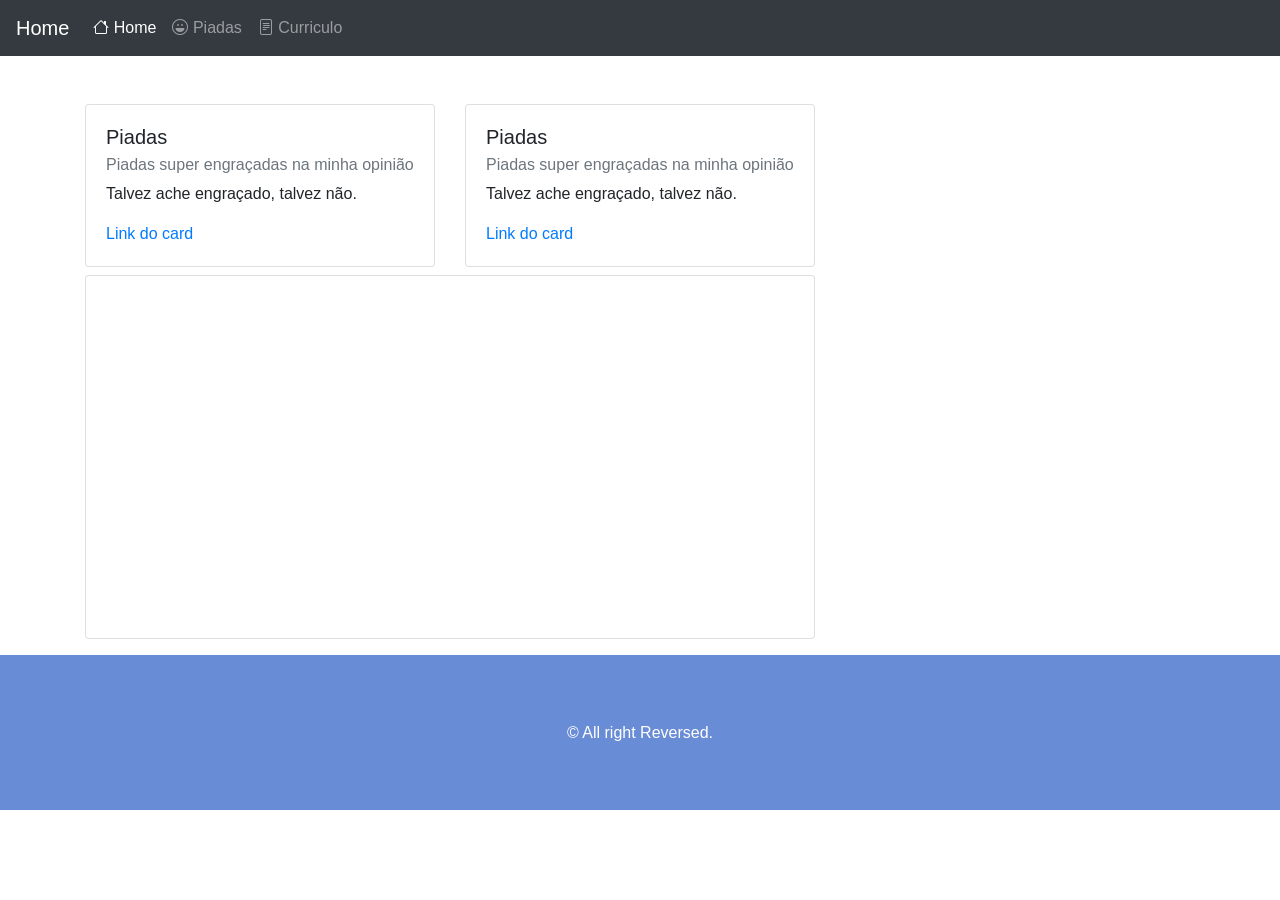
==== index.html @ 3303cbe8 "commit 02" ====
<!DOCTYPE html>
<html lang="pt-br">

<head>
    <title>Bootstrap - Aula</title>
    <meta charset="UTF-8">
    <meta name="viewport" content="width=device-width, initial-scale=1.0">
    <link rel="stylesheet" href="https://stackpath.bootstrapcdn.com/bootstrap/4.1.3/css/bootstrap.min.css"
        integrity="sha384-MCw98/SFnGE8fJT3GXwEOngsV7Zt27NXFoaoApmYm81iuXoPkFOJwJ8ERdknLPMO" crossorigin="anonymous">

    <link rel="stylesheet" href="https://cdn.jsdelivr.net/npm/bootstrap-icons@1.11.3/font/bootstrap-icons.min.css">
    <link href="css/style.css" rel="stylesheet" type="text/css" />
    <meta name="referrer" content="strict-origin-when-cross-origin">
</head>

<body>
    <nav class="navbar navbar-expand-lg navbar-dark bg-dark sticky-top">
        <a class="navbar-brand" href="index.html">Home</a>
        <button class="navbar-toggler" type="button" data-toggle="collapse" data-target="#navbarNav"
            aria-controls="navbarNav" aria-expanded="false" aria-label="Alterna navegação">
            <span class="navbar-toggler-icon"></span>
        </button>
        <div class="collapse navbar-collapse " id="navbarNav">
            <ul class="navbar-nav">
                <li class="nav-item active">
                    <a class="nav-link" href="index.html" title="Página inicial"><i class="bi bi-house"></i> Home</a>
                </li>
                <li class="nav-item">
                    <a class="nav-link" href="piadas.html" title="piadas haahah"><i class="bi bi-emoji-laughing"></i>
                        Piadas</a>
                </li>
                <li class="nav-item">
                    <a class="nav-link" href="curriculo.html" title="entre em contato"><i class="bi bi-file-text"></i> Curriculo</a>
                </li>
            </ul>
        </div>
    </nav>

    <div class="container mt-4">
        <div class="row mt-5">
            <div class="col-md-4 col-sm-12 mb-2">
                <div class="card">
                    <div class="card-body">
                        <h5 class="card-title">Piadas</h5>
                        <h6 class="card-subtitle mb-2 text-muted">Piadas super engraçadas na minha opinião</h6>
                        <p class="card-text">Talvez ache engraçado, talvez não.</p>
                        <a href="#" class="card-link">Link do card</a>
                    </div>
                </div>
            </div>
            <div class="col-md-4 col-sm-12 mb-2">
                <div class="card">
                    <div class="card-body">
                        <h5 class="card-title">Piadas</h5>
                        <h6 class="card-subtitle mb-2 text-muted">Piadas super engraçadas na minha opinião</h6>
                        <p class="card-text">Talvez ache engraçado, talvez não.</p>
                        <a href="#" class="card-link">Link do card</a>
                    </div>
                </div>
            </div>
        </div>

        <div class="row">
            <div class="col-md-8 col-sm-12 mb-3">
                <div class="card">
                    <div class="card-body">
                        <iframe width="100%" height="315"
                            src="https://www.youtube.com/embed/rJnNQBMAQv8?si=4t7P17_g7fdrrBMr"
                            title="YouTube piadas sem graça" frameborder="0"
                            allow="accelerometer; autoplay; clipboard-write; encrypted-media; gyroscope; picture-in-picture; web-share"
                            referrerpolicy="strict-origin-when-cross-origin" allowfullscreen>
                        </iframe>
                    </div>
                </div>
            </div>
        </div>
    </div>

    <!-- Footer -->
    <section id="footer">
        <div class="container">
            <div class="row">
                <div class="col-sm-12 col-md-12 mt-2 mt-sm-2 text-center text-white">
                    <p class="h6">© All right Reversed.</p>
                </div>
            </div>
        </div>
    </section>

    <!-- Scripts -->
    <script src="https://ajax.googleapis.com/ajax/libs/jquery/3.7.1/jquery.min.js"></script>
    <script src="https://cdnjs.cloudflare.com/ajax/libs/popper.js/1.14.3/umd/popper.min.js"
        integrity="sha384-ZMP7rVo3mIykV+2+9J3UJ46jBk0WLaUAdn689aCwoqbBJiSnjAK/l8WvCWPIPm49"
        crossorigin="anonymous"></script>
    <script src="https://stackpath.bootstrapcdn.com/bootstrap/4.1.3/js/bootstrap.min.js"
        integrity="sha384-ChfqqxuZUCnJSK3+MXmPNIyE6ZbWh2IMqE241rYiqJxyMiZ6OW/JmZQ5stwEULTy"
        crossorigin="anonymous"></script>
    <script src="js/piadas.js"></script>

</body>

</html>
---- css/style.css ----
/* Footer */
@import url('https://maxcdn.bootstrapcdn.com/font-awesome/4.7.0/css/font-awesome.min.css');
section {
    padding: 60px 0;
}

section .section-title {
    text-align: center;
    color: #007b5e;
    margin-bottom: 50px;
    text-transform: uppercase;
}
#footer {
    background: #698cd6 !important;
}
#footer h5{
	padding-left: 10px;
    border-left: 3px solid #eeeeee;
    padding-bottom: 6px;
    margin-bottom: 20px;
    color:#ffffff;
}
#footer a {
    color: #ffffff;
    text-decoration: none !important;
    background-color: transparent;
    -webkit-text-decoration-skip: objects;
}
#footer ul.social li{
	padding: 3px 0;
}
#footer ul.social li a i {
    margin-right: 5px;
	font-size:25px;
	-webkit-transition: .5s all ease;
	-moz-transition: .5s all ease;
	transition: .5s all ease;
}
#footer ul.social li:hover a i {
	font-size:30px;
	margin-top:-10px;
}
#footer ul.social li a,
#footer ul.quick-links li a{
	color:#ffffff;
}
#footer ul.social li a:hover{
	color:#eeeeee;
}
#footer ul.quick-links li{
	padding: 3px 0;
	-webkit-transition: .5s all ease;
	-moz-transition: .5s all ease;
	transition: .5s all ease;
}
#footer ul.quick-links li:hover{
	padding: 3px 0;
	margin-left:5px;
	font-weight:700;
}
#footer ul.quick-links li a i{
	margin-right: 5px;
}
#footer ul.quick-links li:hover a i {
    font-weight: 700;
}

@media (max-width:767px){
	#footer h5 {
    padding-left: 0;
    border-left: transparent;
    padding-bottom: 0px;
    margin-bottom: 10px;
}
}
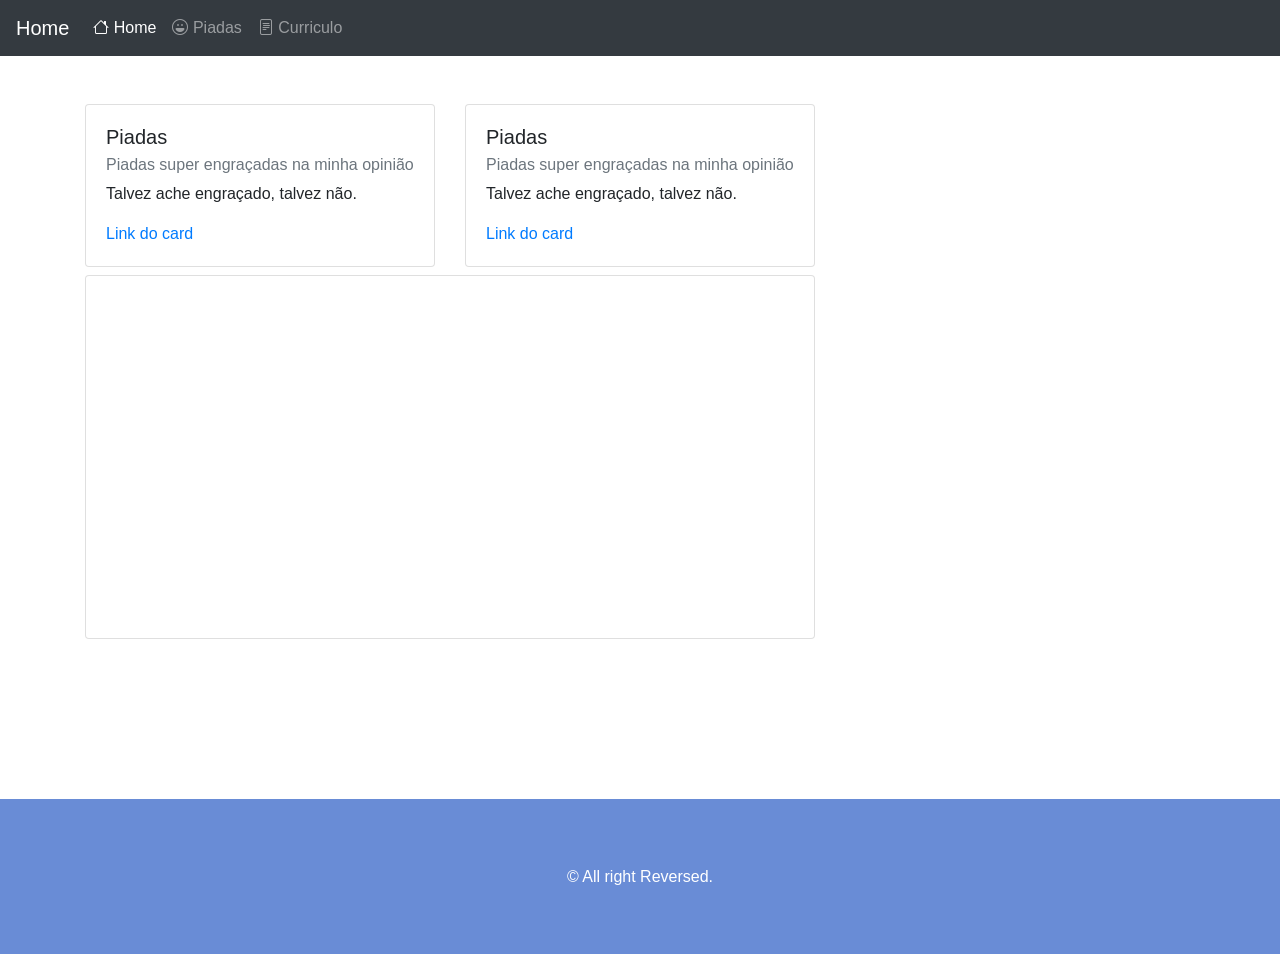
==== commit 68c00692: "Add multiple line breaks before footer section" ====
--- a/index.html
+++ b/index.html
@@ -75,7 +75,7 @@
             </div>
         </div>
     </div>
-
+    <br><br><br><br><br><br>
     <!-- Footer -->
     <section id="footer">
         <div class="container">
@@ -99,4 +99,4 @@
 
 </body>
 
-</html>+</html>
